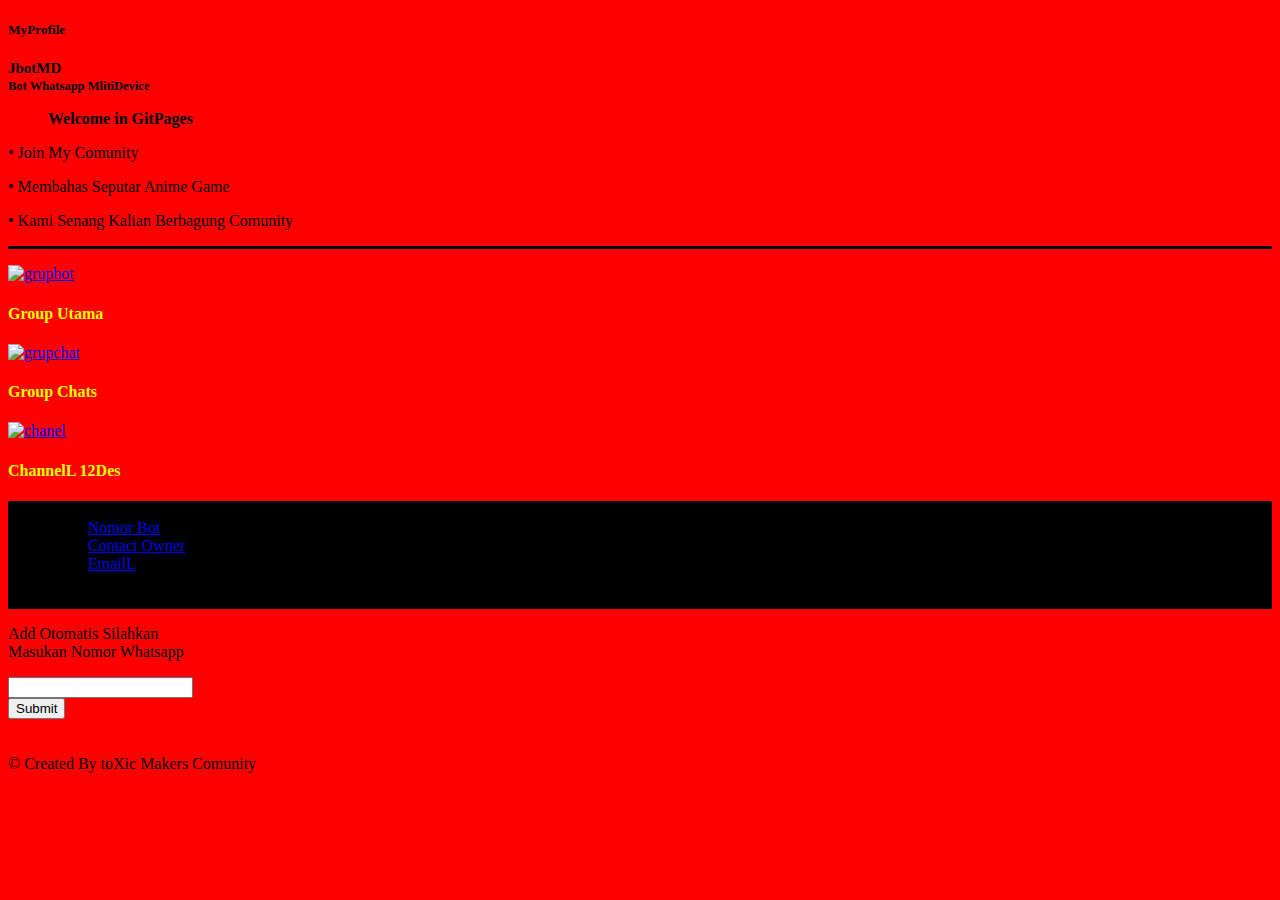
==== MyFolio.html @ 79002948 "Add files via upload" ====
<!DOCTYPE html>
<html>
<head>
<title>MyFliio</title>
</head>
<body style="background-color: red"> <!-- StartBody -->

 <h5 style="font-family: Times New Roman">MyProfile</h5>
  <p style="font-size: 15px"> <!-- StartParagraf -->
  <b>
   JbotMD
   </b>
    <br>
     <small>
     <strong>
      Bot Whatsapp MlitiDevice
     </strong>
     </small>
</p> <!-- EndFaragraf -->

<blockquote>
 <p style="text-align: left">
  <b>
Welcome in GitPages
 </b>
 </p>
</blockquote>
 <p style="text-align: left"> • Join My Comunity</p>
  <p style="text-align: left"> • Membahas Seputar Anime Game</p>
   <p style="text-align: left"> • Kami Senang Kalian Berbagung Comunity</p>
   
   <hr style="height: 1px" color="black" />
   
<p>
 <a href="https://chat.whatsapp.com/LMlzg2z0rZn437SrvXPhIg">
  <img src=".MyImage/gb.jpg" alt="grupbot" width="150" height="150" />
 </a>
 <h4 style="color: yellow">Group Utama</h4>
</p>

<p>
 <a href="https://chat.whatsapp.com/CSxaEpbY9Wi7RYnqJIv22D">
  <img src=".MyImage/gc.jpg" alt="grupchat" width="150" height="150" /> 
 </a>
  <h4 style="color: yellow">Group Chats</h4>
</p>

<p>
 <a href="https://whatsapp.com/channel/0029Vac3FIeBlHpcZ26MM52E">
  <img src=".MyImage/cn.jpg" alt="chanel" width="150" height="150" />
 </a>
  <h4 style="color: yellow">ChannelL 12Des</h4>
</p>

<ol style="background-color: black">
 <ul type="square">
  <li></li>
  <li><a href="wa.me/62895356194488">Nomor Bot</a></li>
  <li><a href="wa.me/628999079286">Contact Owner</a></li>
  <li><a href="jbot4a@gmail.com">EmailL</a></li>
  <li></li>
  <li></li>
 </ul>
</ol> <!-- EndList -->

<p>
Add Otomatis Silahkan
<br />
Masukan Nomor Whatsapp
</p>
<input type="text" id="demo" />
   <br />
   <button onclick="getValue()"> Submit </button>
   
   <script type="text/javascript">
       function getValue() {
           alert(document.getElementById('demo').value);
       }
</script>

  <br />
    <br />
      <br />
      
      <footer>
       © Created By toXic Makers Comunity
      </footer>

      
</body> <!-- EndBody -->


</html>
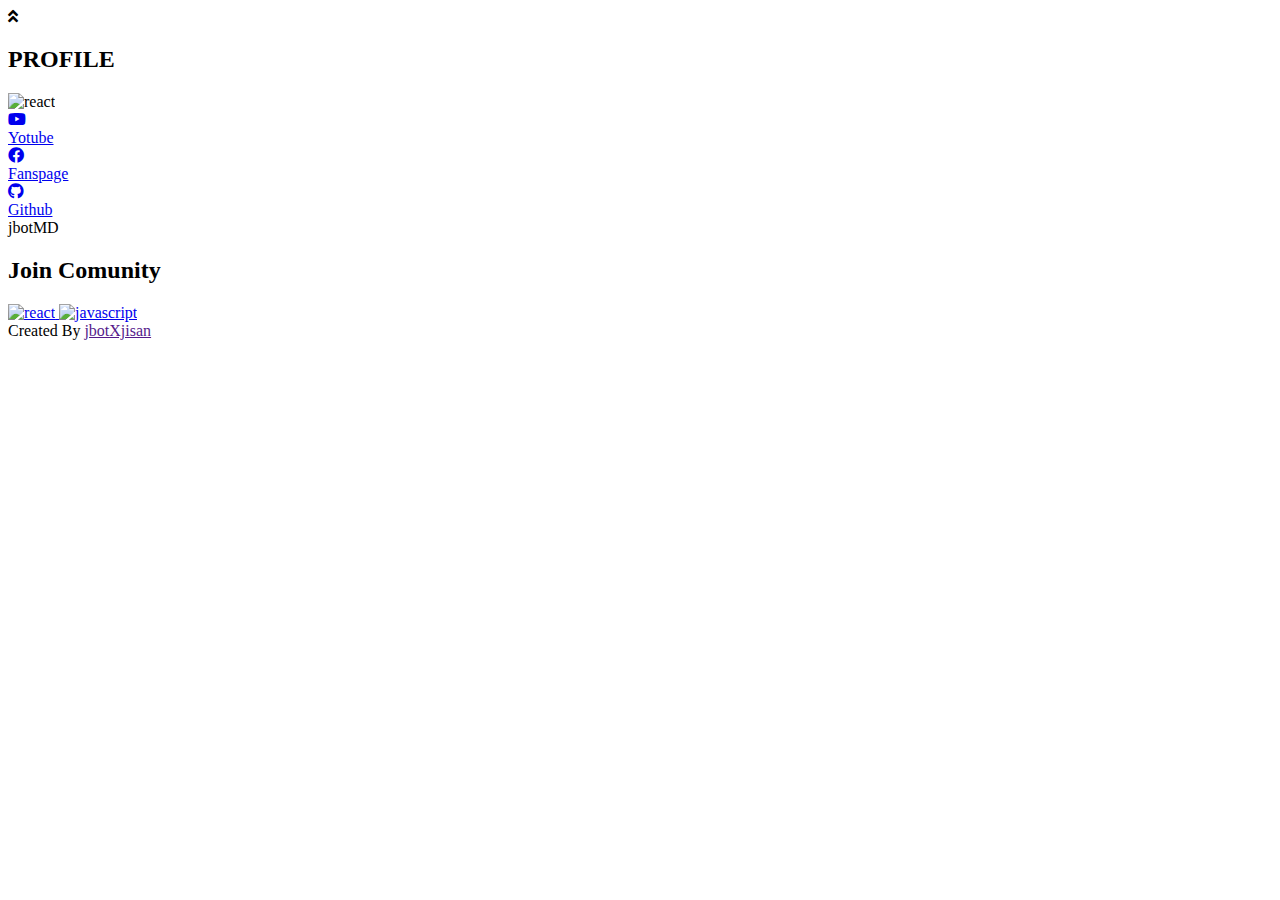
==== commit a7fa36f3: "Update MyFolio.html" ====
--- a/MyFolio.html
+++ b/MyFolio.html
@@ -1,94 +1,108 @@
 <!DOCTYPE html>
-<html>
-<head>
-<title>MyFliio</title>
-</head>
-<body style="background-color: red"> <!-- StartBody -->
-
- <h5 style="font-family: Times New Roman">MyProfile</h5>
-  <p style="font-size: 15px"> <!-- StartParagraf -->
-  <b>
-   JbotMD
-   </b>
-    <br>
-     <small>
-     <strong>
-      Bot Whatsapp MlitiDevice
-     </strong>
-     </small>
-</p> <!-- EndFaragraf -->
-
-<blockquote>
- <p style="text-align: left">
-  <b>
-Welcome in GitPages
- </b>
- </p>
-</blockquote>
- <p style="text-align: left"> • Join My Comunity</p>
-  <p style="text-align: left"> • Membahas Seputar Anime Game</p>
-   <p style="text-align: left"> • Kami Senang Kalian Berbagung Comunity</p>
-   
-   <hr style="height: 1px" color="black" />
-   
-<p>
- <a href="https://chat.whatsapp.com/LMlzg2z0rZn437SrvXPhIg">
-  <img src=".MyImage/gb.jpg" alt="grupbot" width="150" height="150" />
- </a>
- <h4 style="color: yellow">Group Utama</h4>
-</p>
-
-<p>
- <a href="https://chat.whatsapp.com/CSxaEpbY9Wi7RYnqJIv22D">
-  <img src=".MyImage/gc.jpg" alt="grupchat" width="150" height="150" /> 
- </a>
-  <h4 style="color: yellow">Group Chats</h4>
-</p>
-
-<p>
- <a href="https://whatsapp.com/channel/0029Vac3FIeBlHpcZ26MM52E">
-  <img src=".MyImage/cn.jpg" alt="chanel" width="150" height="150" />
- </a>
-  <h4 style="color: yellow">ChannelL 12Des</h4>
-</p>
-
-<ol style="background-color: black">
- <ul type="square">
-  <li></li>
-  <li><a href="wa.me/62895356194488">Nomor Bot</a></li>
-  <li><a href="wa.me/628999079286">Contact Owner</a></li>
-  <li><a href="jbot4a@gmail.com">EmailL</a></li>
-  <li></li>
-  <li></li>
- </ul>
-</ol> <!-- EndList -->
-
-<p>
-Add Otomatis Silahkan
-<br />
-Masukan Nomor Whatsapp
-</p>
-<input type="text" id="demo" />
-   <br />
-   <button onclick="getValue()"> Submit </button>
-   
-   <script type="text/javascript">
-       function getValue() {
-           alert(document.getElementById('demo').value);
-       }
-</script>
-
-  <br />
-    <br />
-      <br />
-      
+<html lang="en">
+   <head>
+      <meta charset="UTF-8">
+      <meta http-equiv="X-UA-Compatible" content="IE=edge">
+      <meta name="viewport" content="width=device-width, initial-scale=1.0">
+      <title>jbotMD Portfolio</title>
+      <link rel="stylesheet" href="style.css">
+      <link rel="stylesheet" href="https://pro.fontawesome.com/releases/v5.10.0/css/all.css" />
+      <script src="https://code.jquery.com/jquery-3.6.0.min.js"></script>
+      <script src="https://cdnjs.cloudflare.com/ajax/libs/typed.js/2.0.12/typed.min.js"></script>
+      <script src="https://cdnjs.cloudflare.com/ajax/libs/waypoints/4.0.1/jquery.waypoints.min.js"></script>
+      <script src="https://cdnjs.cloudflare.com/ajax/libs/OwlCarousel2/2.3.4/owl.carousel.min.js"></script>
+      <link rel="stylesheet" href="https://cdnjs.cloudflare.com/ajax/libs/OwlCarousel2/2.3.4/assets/owl.carousel.min.css" />
+   </head>
+   <body>
+      <!-- Scroll Button start -->
+      <div class="scroll-up-btn">
+         <i class="fas fa-angle-double-up"></i>
+      </div>
+      <!-- Scroll Button end -->
+      <!-- Navbar Start-->
+     
+  
+      <!-- Home Section End -->
+      <!-- About section start -->
+      <section class="about" id="about">
+         <div class="max-width">
+            <h2 class="title fadein">PROFILE</h2>
+            <div class="about-content">
+               <div class="column left">
+                  <img src="/jbot.jpg" alt="react" width="150" height="150">
+                  <div>
+                     <div class="wrapper">
+                        <div class="button1">
+                           <div class="icon">
+                              <a href="https://www.youtube.com/@jbotMD" target="_blank">
+                              <i class="fab fa-youtube"></i>
+                           </div>
+                           <span>Yotube</a>
+                           </span>
+                        </div>
+                        <div class="buttonmob">
+                           <div class="button1">
+                              <div class="icon">
+                                 <a href="https://www.facebook.com/profile.php?id=61558519513796" target="_blank">
+                                 <i class="fab fa-facebook"></i>
+                              </div>
+                              <span> Fanspage </a>
+                              </span>
+                           </div>
+                        </div>
+                        <div class="buttonmob1"></div>
+                        <div class="button1">
+                           <div class="icon">
+                              <a href="https://github.com/jbotMD" target="_blank">
+                              <i class="fab fa-github"></i>
+                           </div>
+                           <span>Github </a>
+                           </span>
+                        </div>
+                     </div>
+                  </div>
+               </div>
+               <div class="column right">
+                  <div class="text">jbotMD <span class="break"> <span class="typing"></span>
+                     </span>
+                  </div>
+                  </a>
+               </div>
+            </div>
+         </div>
+      </section>
+      <!-- about section End -->
+      <!-- Skills section start -->
+      <section class="skills" id="skills">
+         <div class="max-width">
+            <h2 class="title fadein">Join Comunity</h2>
+            <div class="skills-content">
+               <div class="column left">
+               
+               <div class="column right">
+                  <div class="info">
+                     <a href="https://chat.whatsapp.com/CSxaEpbY9Wi7RYnqJIv22D" target="_blank">
+                     <img src="./nobot.jpg" alt="react" width="150" height="150" />
+                     </a>
+                     
+                     <a href="https://chat.whatsapp.com/LMlzg2z0rZn437SrvXPhIg" target="_blank">
+                     <img src="./noowner.jpg" alt="javascript" width="150" height="150" />
+                     </a>
+                   
+                  </div>
+               </div>
+            </div>
+         </div>
+      </section>
+      <!-- Skills section end -->
+     
+      <!-- footer section start -->
       <footer>
-       © Created By toXic Makers Comunity
+         <span>Created By <a href="" target="_blank">jbotXjisan</a>
       </footer>
-
-      
-</body> <!-- EndBody -->
-
-
+      <!-- footer section end -->
+      <!-- External Javascript File start-->
+      <script src="script.js" async></script>
+      <!-- External Javascript File end-->
+   </body>
 </html>
-
